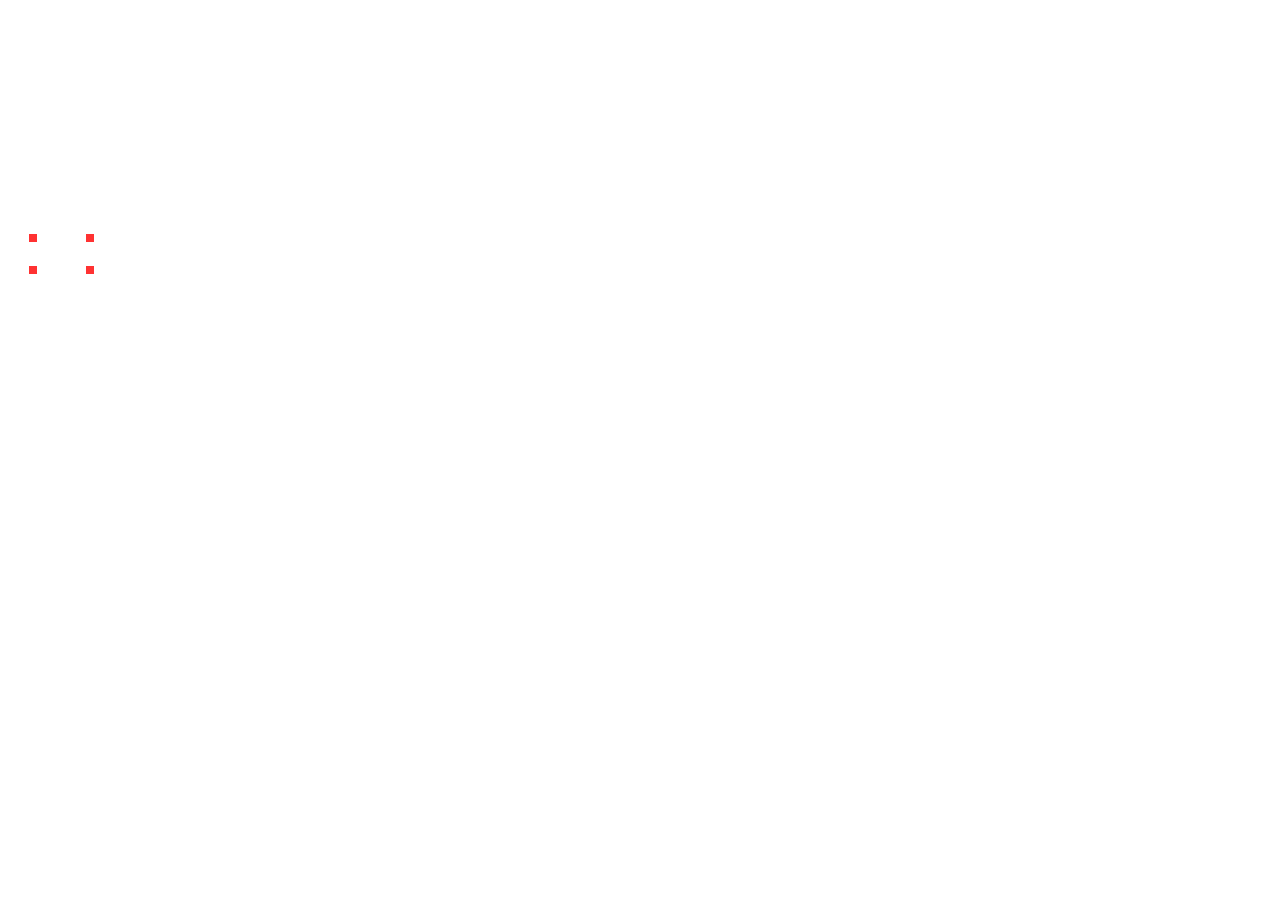
==== projetos/relogio_digital/index.html @ 89bf70fc "att" ====
<!DOCTYPE html>
<html>
    <head>
        <title>Relógio</title>
        <meta charset="utf-8">
        <link href="https://cdn.jsdelivr.net/npm/bootstrap@5.3.0-alpha3/dist/css/bootstrap.min.css" rel="stylesheet" integrity="sha384-KK94CHFLLe+nY2dmCWGMq91rCGa5gtU4mk92HdvYe+M/SXH301p5ILy+dN9+nJOZ" crossorigin="anonymous">
        <link rel="stylesheet" type="text/css" href="css/estilo.css">
        <script src="https://cdn.jsdelivr.net/npm/bootstrap@5.3.0-alpha3/dist/js/bootstrap.bundle.min.js" integrity="sha384-ENjdO4Dr2bkBIFxQpeoTz1HIcje39Wm4jDKdf19U8gI4ddQ3GYNS7NTKfAdVQSZe" crossorigin="anonymous"></script>
        <link href='https://fonts.googleapis.com/css?family=Orbitron' rel='stylesheet' type='text/css'>    
    </head>    
    <body id="trocandoFundo">   
        <div class="container">
            <div class="row"> 
                <div class="col"> 
                    <div class="d-flex justify-content-center">
                        <div class=" medidasRelogio">
                            
                            <div class="d-flex justify-content-around">
                                <span id="hora" class="d-flex justify-content-center fonte "></span>
                                <span class="pontos">:</span>
                                <span id="minutos" class="d-flex justify-content-center fonte "></span>
                                <span class="pontos">:</span>
                                <span id="segundos" class="d-flex justify-content-center fonte "></span>

                                <script>
                                        
                                    function exibirHora(){
                                        function adicionaZero(i) {
                                            if (i < 10) {i = "0" + i}
                                             return i;
                                             }
                                        const h = new Date();
                                        let horas = adicionaZero(h.getHours());
                                        let horasTrocaFundo = document.getElementById("hora").innerHTML = horas;
                                            
                                        const m = new Date();
                                        let minutos = adicionaZero(m.getMinutes());
                                        let minutosTrocaFundo = document.getElementById("minutos").innerHTML = minutos;

                                        const s = new Date();
                                        let segundos = adicionaZero(s.getSeconds());
                                        let segundosTrocaFundo = document.getElementById("segundos").innerHTML = segundos;
                                        console.log(segundosTrocaFundo)
                                            if (horasTrocaFundo >= '00' && horasTrocaFundo <= 11) {
                                              document.getElementById("trocandoFundo").className = 'fundoTrocaDia' 
                                              
                                            } else if(horasTrocaFundo >= 12 && horasTrocaFundo <= 17){
                                                document.getElementById("trocandoFundo").className = 'fundoTrocaTarde' 

                                            } else if(horasTrocaFundo >= 18 && horasTrocaFundo <= 23){
                                                document.getElementById("trocandoFundo").className = 'fundoTrocaNoite' 
                                            }
                                        }
                                        setInterval(exibirHora, 1000);
                                </script>
                            </div>
                           
                            <div class="d-flex justify-content-around">
                                <div class="diasMesesAnos">
                                    <span id="data">Dia</span> <span id="mes">Mes</span> <span id="ano">Ano</span>
                                    <span id="dia" class="diasMesesAnos"></span>
                                </div>
                                
                            </div>

                                <script> 
                                
                                    const d = new Date();
                                    document.getElementById("data").innerHTML = ( d.getDate() + ` / `);

                                    const m = new Date();
                                    document.getElementById("mes").innerHTML = ((m.getMonth() + 1  + ` / `));

                                    const a = new Date();
                                    document.getElementById("ano").innerHTML = (a.getFullYear() + ` - `);
                                    
                                    const ds = new Date();
                                    let diaDaSemana = document.getElementById("dia").innerHTML = ds.getDay();

                                    if (diaDaSemana === 0) {
                                        diaDaSemana = document.getElementById("dia").innerHTML = `Domingo / Sunday `       
                                    } else if(diaDaSemana === 1){
                                        diaDaSemana = document.getElementById("dia").innerHTML = `Segunda-Feira / Monday ` 
                                    } else if(diaDaSemana === 2){
                                        diaDaSemana = document.getElementById("dia").innerHTML = `Terça-Feira / Tuesday ` 
                                    } else if(diaDaSemana === 3){
                                        diaDaSemana = document.getElementById("dia").innerHTML = `Quarta-Feira / Wednesday ` 
                                    } else if(diaDaSemana === 4){
                                        diaDaSemana = document.getElementById("dia").innerHTML = `Quinta-Feira / Thursday ` 
                                    } else if(diaDaSemana === 5){
                                        diaDaSemana = document.getElementById("dia").innerHTML = `Sexta-Feira / Friday ` 
                                    } else if(diaDaSemana === 6){
                                        diaDaSemana = document.getElementById("dia").innerHTML = `Sábado / Saturday ` 
                                    }
                                    
                                </script>     
                        </div>
                    </div>
                </div>
            </div>
        </div>
    </body>

</html>
---- projetos/relogio_digital/css/estilo.css ----
.medidasRelogio{
    margin-top: 200px;
    width: 600px;
    height: 300px;
}
.fonte{
    font-size: 110px; 
    color: #ff0000;
    opacity: 0.8;
}

.pontos{
    font-size: 110px;
    color: red;
    opacity: 0.8;
}

.diasMesesAnos{
    color: white;
    opacity: 0.8;
    font-size: 20px;
}


@font-face{
    font-family: Digital;

    /*Caso a fonte esteja na mesma pasta*/
    src: url(../digital-7.mono.ttf);
}

body{
    font-family: Digital;
}

.fundoTrocaDia{
    background-image: url('https://pa1.narvii.com/6337/b00754e80b70aeb4a53d930ff0b491cacbe33bfb_hq.gif'); 
    background-repeat: no-repeat;
    background-position: center;
    background-size: cover;
    background-color: black;
    height: 730px;
}

.fundoTrocaTarde{
    background-image: url('https://i.pinimg.com/originals/75/7a/4e/757a4ed3d9e6fdf7dcbbad972bd2e72c.gif'); 
    background-repeat: no-repeat;
    background-position: center;
    background-size: cover;
    background-color: white;
    height: 730px;

}

.fundoTrocaNoite{
    background-image: url('https://i.pinimg.com/originals/5f/08/58/5f085809f2b711643e4eb4974cc03c0e.gif');
    background-repeat: no-repeat;
    background-position: center;
    background-size: cover;
    background-color: black;
    height: 730px;
    
    

}

/*.bg-primary {
    background-color: black!important;
}*/
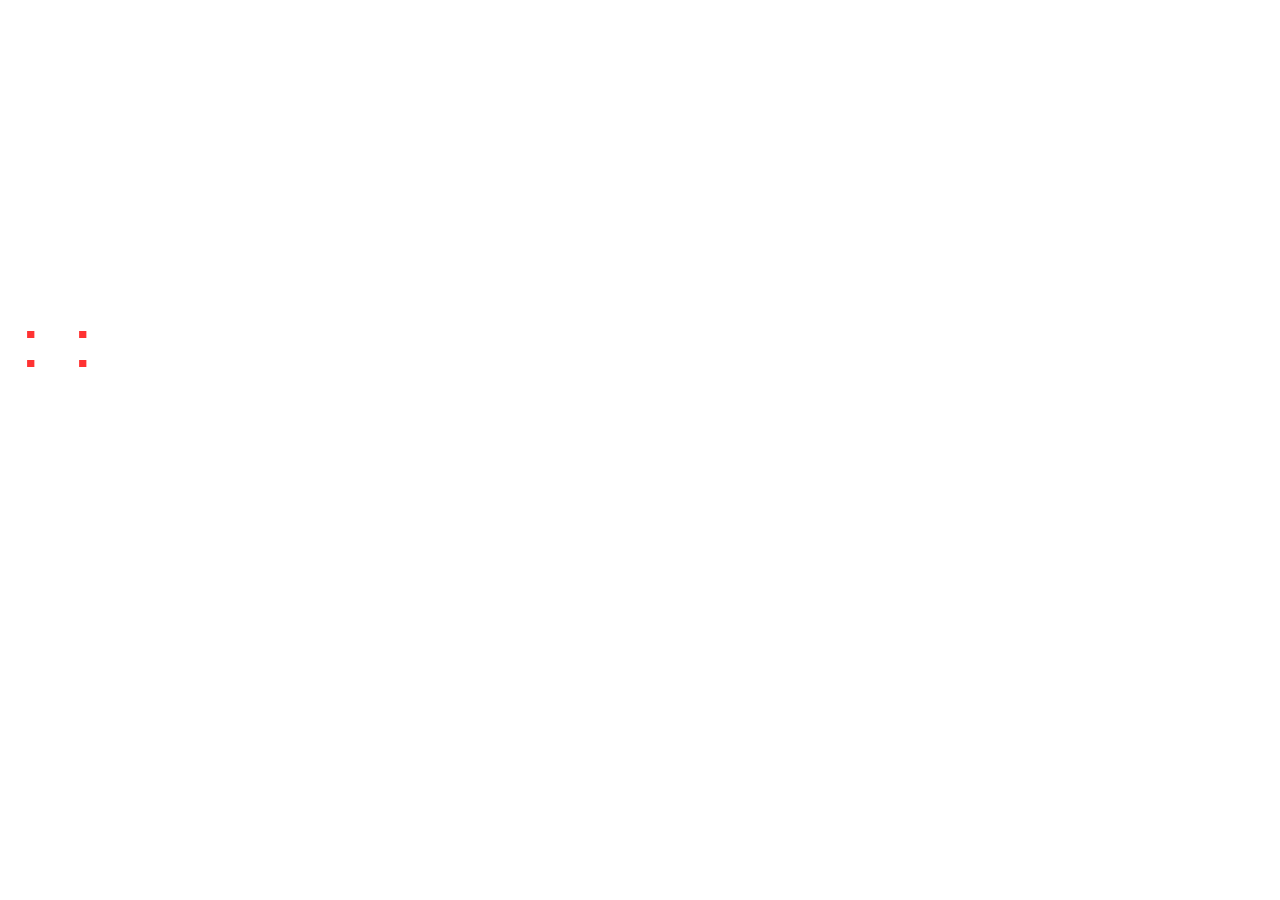
==== commit 453f9263: "att arquivos" ====
--- a/projetos/relogio_digital/index.html
+++ b/projetos/relogio_digital/index.html
@@ -3,12 +3,59 @@
     <head>
         <title>Relógio</title>
         <meta charset="utf-8">
+        <meta name="viewport" content="width=device-width, initial-scale=1, shrink-to-fit=no">
         <link href="https://cdn.jsdelivr.net/npm/bootstrap@5.3.0-alpha3/dist/css/bootstrap.min.css" rel="stylesheet" integrity="sha384-KK94CHFLLe+nY2dmCWGMq91rCGa5gtU4mk92HdvYe+M/SXH301p5ILy+dN9+nJOZ" crossorigin="anonymous">
+        <script src="https://cdn.jsdelivr.net/npm/bootstrap@5.3.0-alpha3/dist/js/bootstrap.bundle.min.js" integrity="sha384-ENjdO4Dr2bkBIFxQpeoTz1HIcje39Wm4jDKdf19U8gI4ddQ3GYNS7NTKfAdVQSZe" crossorigin="anonymous"></script>
+        <link href='https://fonts.googleapis.com/css?family=Orbitron' rel='stylesheet' type='text/css'> 
+        
+        <style type="text/css"></style>
+        <!-- Bootstrap CSS -->
+        <link rel="stylesheet" href="css/bootstrap.min.css">
+        <!-- Estilo customizado -->
         <link rel="stylesheet" type="text/css" href="css/estilo.css">
-        <script src="https://cdn.jsdelivr.net/npm/bootstrap@5.3.0-alpha3/dist/js/bootstrap.bundle.min.js" integrity="sha384-ENjdO4Dr2bkBIFxQpeoTz1HIcje39Wm4jDKdf19U8gI4ddQ3GYNS7NTKfAdVQSZe" crossorigin="anonymous"></script>
-        <link href='https://fonts.googleapis.com/css?family=Orbitron' rel='stylesheet' type='text/css'>    
+        <!-- normalize css -->
+        <link rel="stylesheet" type="text/css" href="css/normalize.css">
+        <!--Icones -->
+        <link rel="stylesheet" href="https://cdn.jsdelivr.net/npm/bootstrap-icons@1.10.3/font/bootstrap-icons.css">
+        <!-- Optional JavaScript -->
+        <!-- jQuery first, then Popper.js, then Bootstrap JS -->
+        <script src="https://code.jquery.com/jquery-3.3.1.slim.min.js" integrity="sha384-q8i/X+965DzO0rT7abK41JStQIAqVgRVzpbzo5smXKp4YfRvH+8abtTE1Pi6jizo" crossorigin="anonymous"></script>
+        <script src="https://cdn.jsdelivr.net/npm/popper.js@1.14.3/dist/umd/popper.min.js" integrity="sha384-ZMP7rVo3mIykV+2+9J3UJ46jBk0WLaUAdn689aCwoqbBJiSnjAK/l8WvCWPIPm49" crossorigin="anonymous"></script>
+        <script src="js/bootstrap.min.js"></script>
+        <script src="js/relogio.js"></script>
+        <!--fontawesome -->
+        <script src="https://kit.fontawesome.com/eb35fabd7b.js" crossorigin="anonymous"></script>
+        
+
+       <!--<style>
+            #loader {
+          border: 12px solid #1009cebe; /* cor da borda */
+          border-top: 12px solid #0adcf86f; /* cor do topo */
+          border-radius: 50%;
+          width: 100px;
+          height: 100px;
+          animation: spin 3s linear infinite;
+          position: absolute;
+          top: 30%;
+          left: 45%;
+          transform: translate(-50%, -50%);
+        }
+        
+        @keyframes spin {
+          0% { transform: rotate(0deg); }
+          100% { transform: rotate(360deg); }
+        }
+        
+        body {
+          overflow: hidden; /* impede que o conteúdo seja rolado durante o carregamento */
+          background-color: hsla(279, 80%, 50%, 0.31);
+        }
+          </style> -->
     </head>    
-    <body id="trocandoFundo">   
+    <body id="trocandoFundo"> 
+        <div id="loader"></div>
+
+  <script src="script.js"></script>  
         <div class="container">
             <div class="row"> 
                 <div class="col"> 
@@ -21,38 +68,6 @@
                                 <span id="minutos" class="d-flex justify-content-center fonte "></span>
                                 <span class="pontos">:</span>
                                 <span id="segundos" class="d-flex justify-content-center fonte "></span>
-
-                                <script>
-                                        
-                                    function exibirHora(){
-                                        function adicionaZero(i) {
-                                            if (i < 10) {i = "0" + i}
-                                             return i;
-                                             }
-                                        const h = new Date();
-                                        let horas = adicionaZero(h.getHours());
-                                        let horasTrocaFundo = document.getElementById("hora").innerHTML = horas;
-                                            
-                                        const m = new Date();
-                                        let minutos = adicionaZero(m.getMinutes());
-                                        let minutosTrocaFundo = document.getElementById("minutos").innerHTML = minutos;
-
-                                        const s = new Date();
-                                        let segundos = adicionaZero(s.getSeconds());
-                                        let segundosTrocaFundo = document.getElementById("segundos").innerHTML = segundos;
-                                        console.log(segundosTrocaFundo)
-                                            if (horasTrocaFundo >= '00' && horasTrocaFundo <= 11) {
-                                              document.getElementById("trocandoFundo").className = 'fundoTrocaDia' 
-                                              
-                                            } else if(horasTrocaFundo >= 12 && horasTrocaFundo <= 17){
-                                                document.getElementById("trocandoFundo").className = 'fundoTrocaTarde' 
-
-                                            } else if(horasTrocaFundo >= 18 && horasTrocaFundo <= 23){
-                                                document.getElementById("trocandoFundo").className = 'fundoTrocaNoite' 
-                                            }
-                                        }
-                                        setInterval(exibirHora, 1000);
-                                </script>
                             </div>
                            
                             <div class="d-flex justify-content-around">
@@ -61,39 +76,7 @@
                                     <span id="dia" class="diasMesesAnos"></span>
                                 </div>
                                 
-                            </div>
-
-                                <script> 
-                                
-                                    const d = new Date();
-                                    document.getElementById("data").innerHTML = ( d.getDate() + ` / `);
-
-                                    const m = new Date();
-                                    document.getElementById("mes").innerHTML = ((m.getMonth() + 1  + ` / `));
-
-                                    const a = new Date();
-                                    document.getElementById("ano").innerHTML = (a.getFullYear() + ` - `);
-                                    
-                                    const ds = new Date();
-                                    let diaDaSemana = document.getElementById("dia").innerHTML = ds.getDay();
-
-                                    if (diaDaSemana === 0) {
-                                        diaDaSemana = document.getElementById("dia").innerHTML = `Domingo / Sunday `       
-                                    } else if(diaDaSemana === 1){
-                                        diaDaSemana = document.getElementById("dia").innerHTML = `Segunda-Feira / Monday ` 
-                                    } else if(diaDaSemana === 2){
-                                        diaDaSemana = document.getElementById("dia").innerHTML = `Terça-Feira / Tuesday ` 
-                                    } else if(diaDaSemana === 3){
-                                        diaDaSemana = document.getElementById("dia").innerHTML = `Quarta-Feira / Wednesday ` 
-                                    } else if(diaDaSemana === 4){
-                                        diaDaSemana = document.getElementById("dia").innerHTML = `Quinta-Feira / Thursday ` 
-                                    } else if(diaDaSemana === 5){
-                                        diaDaSemana = document.getElementById("dia").innerHTML = `Sexta-Feira / Friday ` 
-                                    } else if(diaDaSemana === 6){
-                                        diaDaSemana = document.getElementById("dia").innerHTML = `Sábado / Saturday ` 
-                                    }
-                                    
-                                </script>     
+                            </div>    
                         </div>
                     </div>
                 </div>
--- a/projetos/relogio_digital/css/estilo.css
+++ b/projetos/relogio_digital/css/estilo.css
@@ -1,16 +1,16 @@
 .medidasRelogio{
-    margin-top: 200px;
+    margin-top: 300px;
     width: 600px;
     height: 300px;
 }
 .fonte{
-    font-size: 110px; 
+    font-size: 100px; 
     color: #ff0000;
     opacity: 0.8;
 }
 
 .pontos{
-    font-size: 110px;
+    font-size: 100px;
     color: red;
     opacity: 0.8;
 }
@@ -34,7 +34,7 @@
 }
 
 .fundoTrocaDia{
-    background-image: url('https://pa1.narvii.com/6337/b00754e80b70aeb4a53d930ff0b491cacbe33bfb_hq.gif'); 
+    background-image: url(../imagens/manha.gif); 
     background-repeat: no-repeat;
     background-position: center;
     background-size: cover;
@@ -43,7 +43,7 @@
 }
 
 .fundoTrocaTarde{
-    background-image: url('https://i.pinimg.com/originals/75/7a/4e/757a4ed3d9e6fdf7dcbbad972bd2e72c.gif'); 
+    background-image: url(../imagens/tarde.gif); 
     background-repeat: no-repeat;
     background-position: center;
     background-size: cover;
@@ -53,7 +53,7 @@
 }
 
 .fundoTrocaNoite{
-    background-image: url('https://i.pinimg.com/originals/5f/08/58/5f085809f2b711643e4eb4974cc03c0e.gif');
+    background-image: url(../imagens/noite.gif);
     background-repeat: no-repeat;
     background-position: center;
     background-size: cover;
